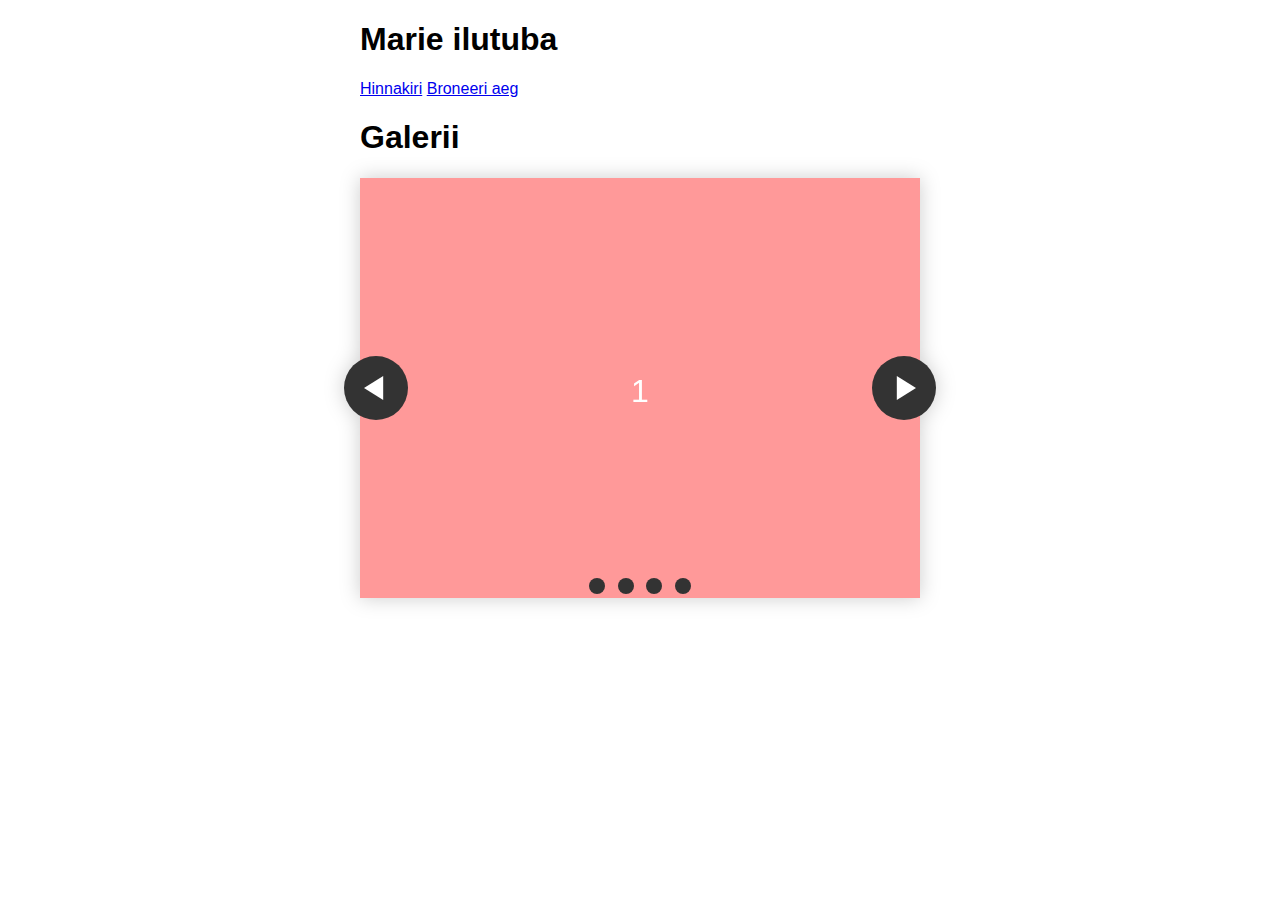
==== index.html @ ddcfd5b9 "esimene versioon" ====
<!DOCTYPE html>
<html lang="et">
<meta charset="UTF-8">
<link rel="stylesheet" type="text/css" href="style.css">
<title>Marie ilutuba</title>

<body>
    <h1>Marie ilutuba</h1>
<A HREF="kõrvalleht.html">Hinnakiri</A>
<A HREF="kõrvalleht2.html">Broneeri aeg</A>



<h1>Galerii</h1>

<section class="carousel" aria-label="Gallery">
  <ol class="carousel__viewport">
    <li id="carousel__slide1"
        tabindex="0"
        class="carousel__slide">
      <div class="carousel__snapper">
        <a href="#carousel__slide4"
           class="carousel__prev">Go to last slide</a>
        <a href="#carousel__slide2"
           class="carousel__next">Go to next slide</a>
      </div>
    </li>
    <li id="carousel__slide2"
        tabindex="0"
        class="carousel__slide">
      <div class="carousel__snapper"></div>
      <a href="#carousel__slide1"
         class="carousel__prev">Go to previous slide</a>
      <a href="#carousel__slide3"
         class="carousel__next">Go to next slide</a>
    </li>
    <li id="carousel__slide3"
        tabindex="0"
        class="carousel__slide">
      <div class="carousel__snapper"></div>
      <a href="#carousel__slide2"
         class="carousel__prev">Go to previous slide</a>
      <a href="#carousel__slide4"
         class="carousel__next">Go to next slide</a>
    </li>
    <li id="carousel__slide4"
        tabindex="0"
        class="carousel__slide">
      <div class="carousel__snapper"></div>
      <a href="#carousel__slide3"
         class="carousel__prev">Go to previous slide</a>
      <a href="#carousel__slide1"
         class="carousel__next">Go to first slide</a>
    </li>
  </ol>
  <aside class="carousel__navigation">
    <ol class="carousel__navigation-list">
      <li class="carousel__navigation-item">
        <a href="#carousel__slide1"
           class="carousel__navigation-button">Go to slide 1</a>
      </li>
      <li class="carousel__navigation-item">
        <a href="#carousel__slide2"
           class="carousel__navigation-button">Go to slide 2</a>
      </li>
      <li class="carousel__navigation-item">
        <a href="#carousel__slide3"
           class="carousel__navigation-button">Go to slide 3</a>
      </li>
      <li class="carousel__navigation-item">
        <a href="#carousel__slide4"
           class="carousel__navigation-button">Go to slide 4</a>
      </li>
    </ol>
  </aside>
</section>





</body>
</html>
---- style.css ----
Result
    Skip Results Iframe

EDIT ON

@keyframes tonext {
  75% {
    left: 0;
  }
  95% {
    left: 100%;
  }
  98% {
    left: 100%;
  }
  99% {
    left: 0;
  }
}

@keyframes tostart {
  75% {
    left: 0;
  }
  95% {
    left: -300%;
  }
  98% {
    left: -300%;
  }
  99% {
    left: 0;
  }
}

@keyframes snap {
  96% {
    scroll-snap-align: center;
  }
  97% {
    scroll-snap-align: none;
  }
  99% {
    scroll-snap-align: none;
  }
  100% {
    scroll-snap-align: center;
  }
}

body {
  max-width: 37.5rem;
  margin: 0 auto;
  padding: 0 1.25rem;
  font-family: 'Lato', sans-serif;
}

* {
  box-sizing: border-box;
  scrollbar-color: transparent transparent; /* thumb and track color */
  scrollbar-width: 0px;
}

*::-webkit-scrollbar {
  width: 0;
}

*::-webkit-scrollbar-track {
  background: transparent;
}

*::-webkit-scrollbar-thumb {
  background: transparent;
  border: none;
}

* {
  -ms-overflow-style: none;
}

ol, li {
  list-style: none;
  margin: 0;
  padding: 0;
}

.carousel {
  position: relative;
  padding-top: 75%;
  filter: drop-shadow(0 0 10px #0003);
  perspective: 100px;
}

.carousel__viewport {
  position: absolute;
  top: 0;
  right: 0;
  bottom: 0;
  left: 0;
  display: flex;
  overflow-x: scroll;
  counter-reset: item;
  scroll-behavior: smooth;
  scroll-snap-type: x mandatory;
}

.carousel__slide {
  position: relative;
  flex: 0 0 100%;
  width: 100%;
  background-color: #f99;
  counter-increment: item;
}

.carousel__slide:nth-child(even) {
  background-color: #99f;
}

.carousel__slide:before {
  content: counter(item);
  position: absolute;
  top: 50%;
  left: 50%;
  transform: translate3d(-50%,-40%,70px);
  color: #fff;
  font-size: 2em;
}

.carousel__snapper {
  position: absolute;
  top: 0;
  left: 0;
  width: 100%;
  height: 100%;
  scroll-snap-align: center;
}

@media (hover: hover) {
  .carousel__snapper {
    animation-name: tonext, snap;
    animation-timing-function: ease;
    animation-duration: 4s;
    animation-iteration-count: infinite;
  }

  .carousel__slide:last-child .carousel__snapper {
    animation-name: tostart, snap;
  }
}

@media (prefers-reduced-motion: reduce) {
  .carousel__snapper {
    animation-name: none;
  }
}

.carousel:hover .carousel__snapper,
.carousel:focus-within .carousel__snapper {
  animation-name: none;
}

.carousel__navigation {
  position: absolute;
  right: 0;
  bottom: 0;
  left: 0;
  text-align: center;
}

.carousel__navigation-list,
.carousel__navigation-item {
  display: inline-block;
}

.carousel__navigation-button {
  display: inline-block;
  width: 1.5rem;
  height: 1.5rem;
  background-color: #333;
  background-clip: content-box;
  border: 0.25rem solid transparent;
  border-radius: 50%;
  font-size: 0;
  transition: transform 0.1s;
}

.carousel::before,
.carousel::after,
.carousel__prev,
.carousel__next {
  position: absolute;
  top: 0;
  margin-top: 37.5%;
  width: 4rem;
  height: 4rem;
  transform: translateY(-50%);
  border-radius: 50%;
  font-size: 0;
  outline: 0;
}

.carousel::before,
.carousel__prev {
  left: -1rem;
}

.carousel::after,
.carousel__next {
  right: -1rem;
}

.carousel::before,
.carousel::after {
  content: '';
  z-index: 1;
  background-color: #333;
  background-size: 1.5rem 1.5rem;
  background-repeat: no-repeat;
  background-position: center center;
  color: #fff;
  font-size: 2.5rem;
  line-height: 4rem;
  text-align: center;
  pointer-events: none;
}

.carousel::before {
  background-image: url("data:image/svg+xml,%3Csvg viewBox='0 0 100 100' xmlns='http://www.w3.org/2000/svg'%3E%3Cpolygon points='0,50 80,100 80,0' fill='%23fff'/%3E%3C/svg%3E");
}

.carousel::after {
  background-image: url("data:image/svg+xml,%3Csvg viewBox='0 0 100 100' xmlns='http://www.w3.org/2000/svg'%3E%3Cpolygon points='100,50 20,100 20,0' fill='%23fff'/%3E%3C/svg%3E");
}
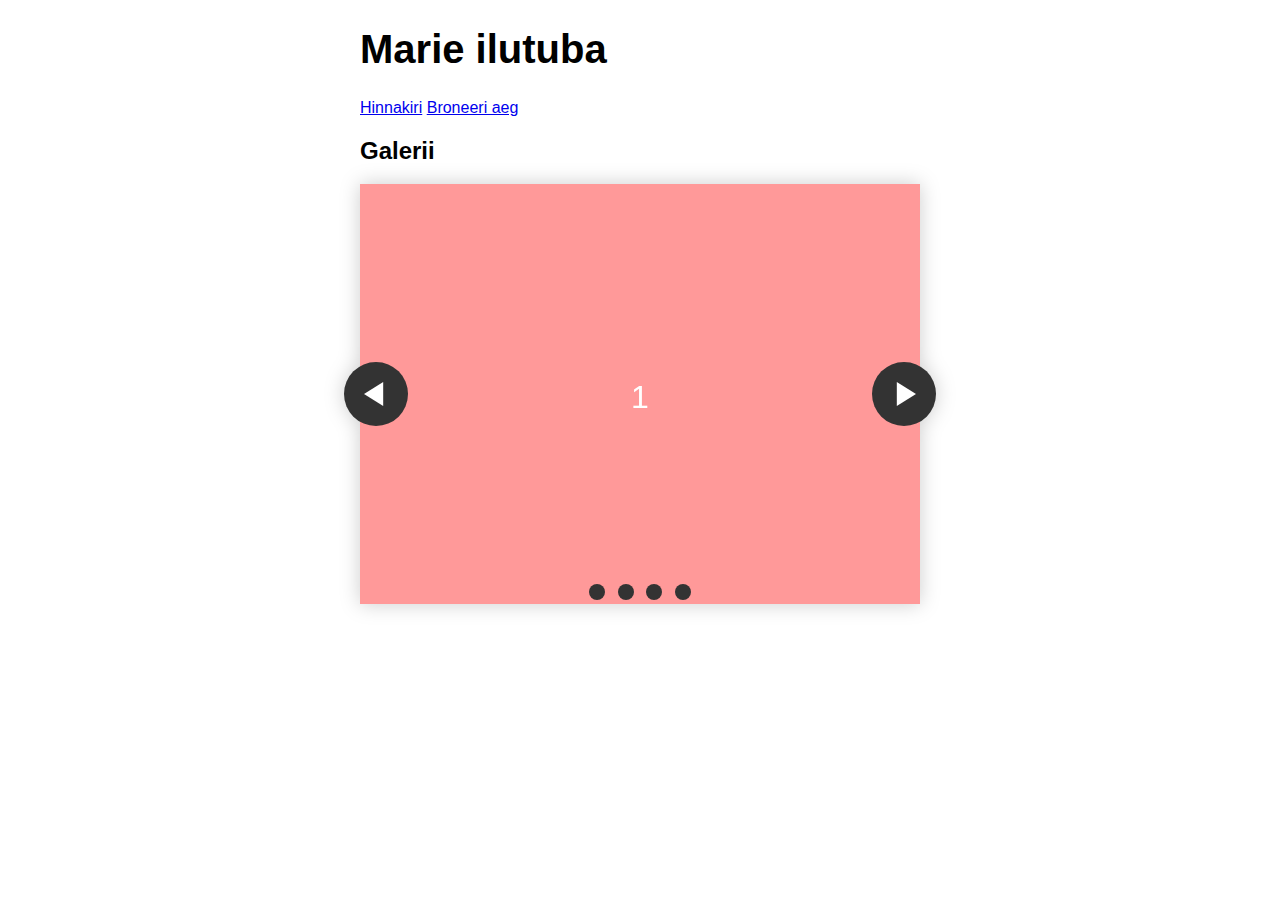
==== commit 74161681: "veebileht" ====
--- a/index.html
+++ b/index.html
@@ -11,7 +11,7 @@
 
 
 
-<h1>Galerii</h1>
+<h2>Galerii</h2>
 
 <section class="carousel" aria-label="Gallery">
   <ol class="carousel__viewport">
@@ -20,9 +20,9 @@
         class="carousel__slide">
       <div class="carousel__snapper">
         <a href="#carousel__slide4"
-           class="carousel__prev">Go to last slide</a>
+           class="carousel__prev">Eelmine pilt</a>
         <a href="#carousel__slide2"
-           class="carousel__next">Go to next slide</a>
+           class="carousel__next">Järgmine pilt</a>
       </div>
     </li>
     <li id="carousel__slide2"
@@ -30,46 +30,46 @@
         class="carousel__slide">
       <div class="carousel__snapper"></div>
       <a href="#carousel__slide1"
-         class="carousel__prev">Go to previous slide</a>
+         class="carousel__prev">Eelmine pilt</a>
       <a href="#carousel__slide3"
-         class="carousel__next">Go to next slide</a>
+         class="carousel__next">Järgmine pilt</a>
     </li>
     <li id="carousel__slide3"
         tabindex="0"
         class="carousel__slide">
       <div class="carousel__snapper"></div>
       <a href="#carousel__slide2"
-         class="carousel__prev">Go to previous slide</a>
+         class="carousel__prev">Eelmine pilt</a>
       <a href="#carousel__slide4"
-         class="carousel__next">Go to next slide</a>
+         class="carousel__next">Järgmine pilt</a>
     </li>
     <li id="carousel__slide4"
         tabindex="0"
         class="carousel__slide">
       <div class="carousel__snapper"></div>
       <a href="#carousel__slide3"
-         class="carousel__prev">Go to previous slide</a>
+         class="carousel__prev">Eelmine pilt</a>
       <a href="#carousel__slide1"
-         class="carousel__next">Go to first slide</a>
+         class="carousel__next">Järgmine pilt</a>
     </li>
   </ol>
   <aside class="carousel__navigation">
     <ol class="carousel__navigation-list">
       <li class="carousel__navigation-item">
         <a href="#carousel__slide1"
-           class="carousel__navigation-button">Go to slide 1</a>
+           class="carousel__navigation-button">Pilt 1</a>
       </li>
       <li class="carousel__navigation-item">
         <a href="#carousel__slide2"
-           class="carousel__navigation-button">Go to slide 2</a>
+           class="carousel__navigation-button">Pilt 2</a>
       </li>
       <li class="carousel__navigation-item">
         <a href="#carousel__slide3"
-           class="carousel__navigation-button">Go to slide 3</a>
+           class="carousel__navigation-button">Pilt 3</a>
       </li>
       <li class="carousel__navigation-item">
         <a href="#carousel__slide4"
-           class="carousel__navigation-button">Go to slide 4</a>
+           class="carousel__navigation-button">Pilt 4</a>
       </li>
     </ol>
   </aside>
--- a/style.css
+++ b/style.css
@@ -232,4 +232,12 @@
 
 .carousel::after {
   background-image: url("data:image/svg+xml,%3Csvg viewBox='0 0 100 100' xmlns='http://www.w3.org/2000/svg'%3E%3Cpolygon points='100,50 20,100 20,0' fill='%23fff'/%3E%3C/svg%3E");
+}
+
+h1{
+    font-family: Impact, Haettenschweiler, 'Arial Narrow Bold', sans-serif;
+    font-size: 40px;   
+}
+a{
+    font-family: 'Segoe UI', Tahoma, Geneva, Verdana, sans-serif;
 }